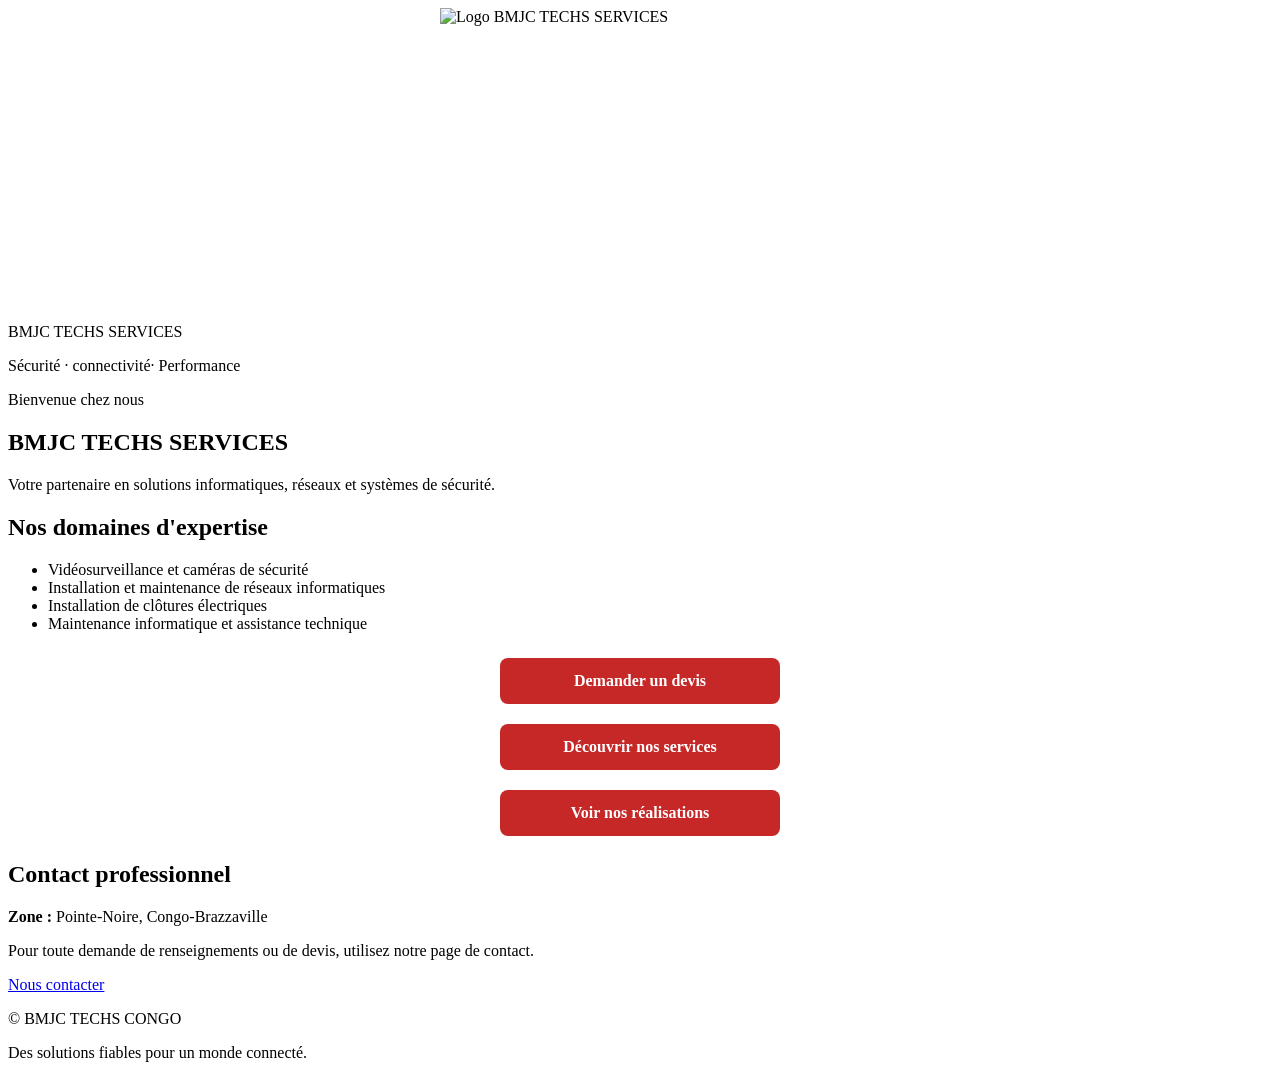
==== Fichier/index.html @ e4d41614 "Create index.html for BMJC TECHS CONGO profile This HTML file serves as a professional profile page " ====
<!DOCTYPE html>
<html lang="fr">
<head>
    <meta charset="UTF-8">
    <meta name="viewport" content="width=device-width, initial-scale=1.0">

    <meta
        name="description"
        content="Découvrez BMJC TECHS CONGO, spécialiste en vidéosurveillance, réseaux informatiques et maintenance."
    >

    <meta name="theme-color" content="#111318">

    <title>BMJC TECHS CONGO | Fiche professionnelle</title>

    <link rel="stylesheet" href="../css/style.css">

    <script src="../js/main.js" defer></script>
</head>

<body class="digital-card-page">

    <main class="digital-card-container">

        <section class="digital-card">

           
<div class="digital-card-header">

    <img
        src="../image/logo.png.png"
        alt="Logo BMJC TECHS SERVICES"
        style="width: 400px; height: 300px; object-fit: contain; display: block; margin: 0 auto 15px;"
    >

    <div class="digital-logo">
        BMJC
        <span>TECHS SERVICES</span>
    </div>

    <p class="digital-tagline">
        Sécurité · connectivité· Performance
    </p>

</div>


            <div class="digital-card-content">

                <p class="section-label">Bienvenue chez nous</p>

                <h1>BMJC TECHS SERVICES</h1>

                <p class="digital-description">
                    Votre partenaire en solutions informatiques,
                    réseaux et systèmes de sécurité.
                </p>

                <div class="digital-services">
                    <h2>Nos domaines d'expertise</h2>

                    <ul>
                        <li>Vidéosurveillance et caméras de sécurité</li>
                        <li>Installation et maintenance de réseaux informatiques</li>
                        <li>Installation de clôtures électriques</li>
                        <li>Maintenance informatique et assistance technique</li>
                    </ul>
                </div>

                
<div style="display: flex; flex-direction: column; align-items: center; gap: 20px; margin: 25px auto;">

    <a href="../contact.html" 
       style="display: block; width: 280px; box-sizing: border-box; padding: 14px 20px; text-align: center; text-decoration: none; background: #c62828; color: white; border-radius: 8px; font-weight: bold;">
        Demander un devis
    </a>

    <a href="../index.html#services"
       style="display: block; width: 280px; box-sizing: border-box; padding: 14px 20px; text-align: center; text-decoration: none; background: #c62828; color: white; border-radius: 8px; font-weight: bold;">
        Découvrir nos services
    </a>

    <a href="../index.html#realisations"
       style="display: block; width: 280px; box-sizing: border-box; padding: 14px 20px; text-align: center; text-decoration: none; background: #c62828; color: white; border-radius: 8px; font-weight: bold;">
        Voir nos réalisations
    </a>

</div>


                <div class="digital-contact">
                    <h2>Contact professionnel</h2>

                    <p>
                        <strong>Zone :</strong>
                        Pointe-Noire, Congo-Brazzaville
                    </p>

                    <p>
                        Pour toute demande de renseignements ou de devis,
                        utilisez notre page de contact.
                    </p>

                    <a href="../contact.html" class="text-link">
                        Nous contacter
                    </a>
                </div>

            </div>

            <footer class="digital-card-footer">
                <p>© <span id="current-year"></span> BMJC TECHS CONGO</p>
                <p>Des solutions fiables pour un monde connecté.</p>
            </footer>

        </section>

    </main>

</body>
</html>
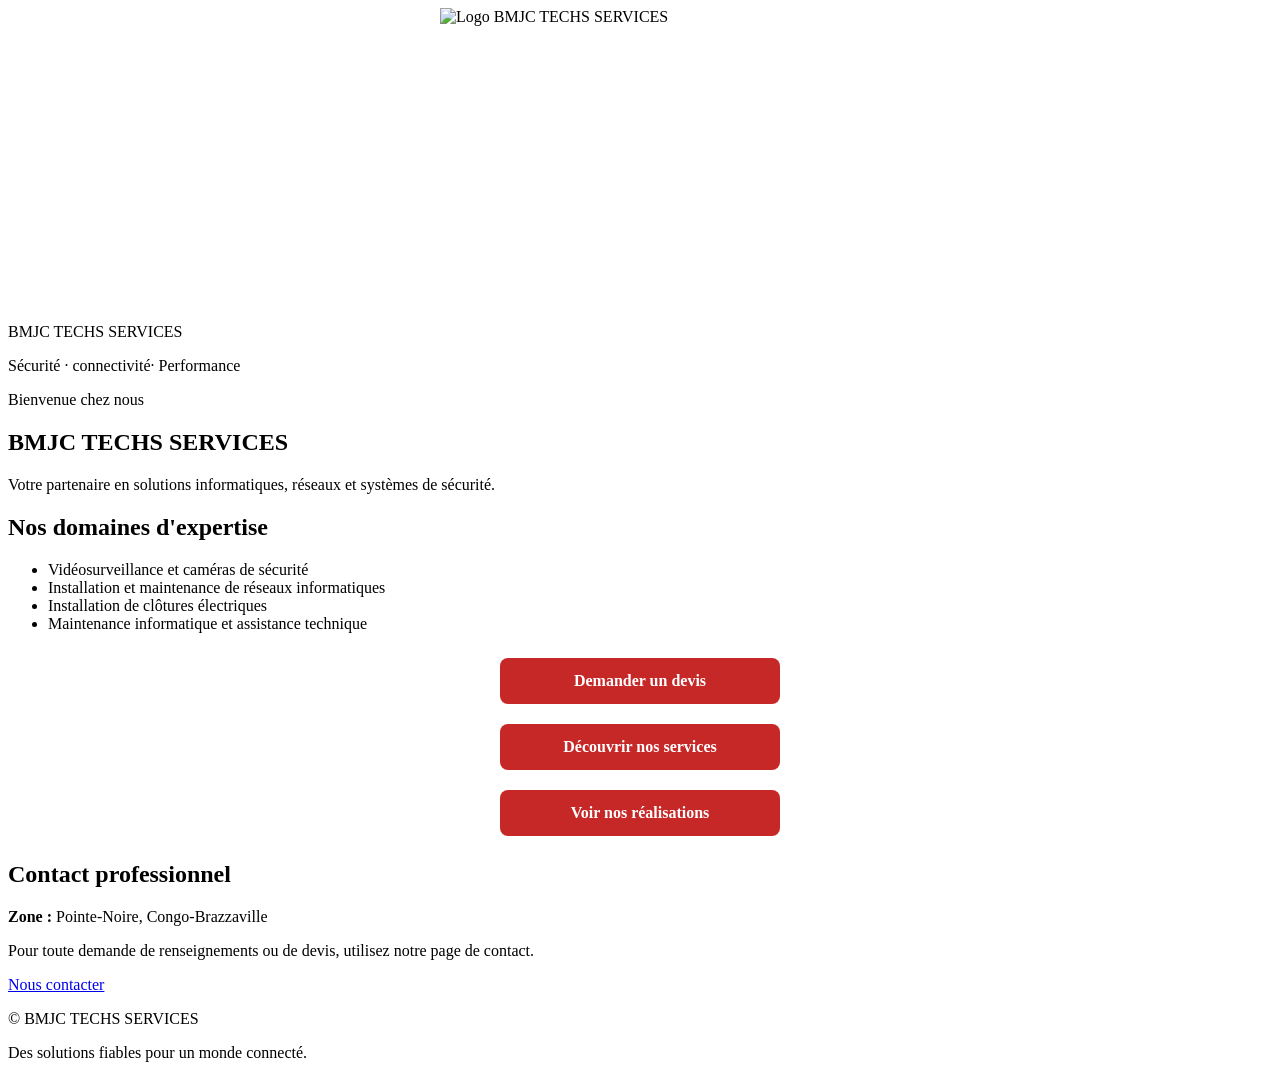
==== commit d92eb5f7: "Update title and footer text for branding" ====
--- a/Fichier/index.html
+++ b/Fichier/index.html
@@ -12,7 +12,7 @@
 
     <meta name="theme-color" content="#111318">
 
-    <title>BMJC TECHS CONGO | Fiche professionnelle</title>
+    <title> BMJC TECHS SERVICES </title>
 
     <link rel="stylesheet" href="../css/style.css">
 
@@ -110,7 +110,7 @@
             </div>
 
             <footer class="digital-card-footer">
-                <p>© <span id="current-year"></span> BMJC TECHS CONGO</p>
+                <p>© <span id="current-year"></span> BMJC TECHS SERVICES</p>
                 <p>Des solutions fiables pour un monde connecté.</p>
             </footer>
 
